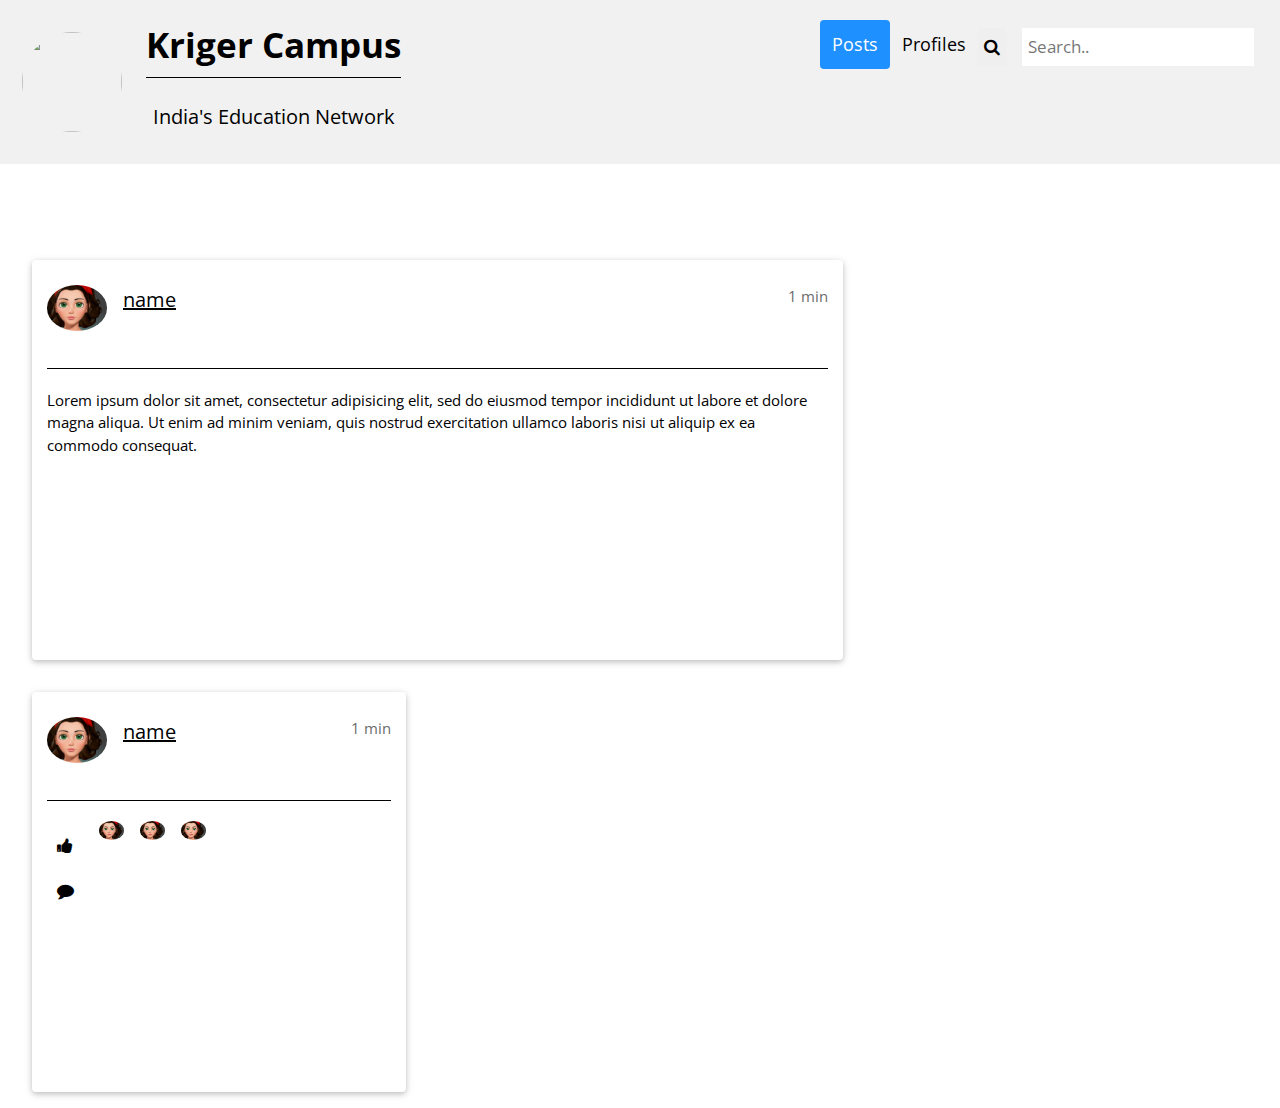
==== index.html @ 734f2c97 "first commit" ====
﻿<!DOCTYPE html>
<html>
<title>Kriger Campus</title>
<meta charset="UTF-8">
<meta name="viewport" content="width=device-width, initial-scale=1">
<link rel="stylesheet" href="style2.css">
<!--theme-->
<link rel="stylesheet" href="https://www.w3schools.com/lib/w3-theme-blue-grey.css">
<!--font-->
<link rel='stylesheet' href='https://fonts.googleapis.com/css?family=Open+Sans'>
<link rel="stylesheet" href="https://cdnjs.cloudflare.com/ajax/libs/font-awesome/4.7.0/css/font-awesome.min.css">
<link rel="stylesheet" href="style.css">

<script src="https://www.gstatic.com/firebasejs/5.2.0/firebase.js"></script>
<script>
  // Initialize Firebase
  var config = {
    apiKey: "AIzaSyD9Um_Z_BUxXOQkr4kyUpH72PYfBeV20yY",
    authDomain: "kriger-website.firebaseapp.com",
    databaseURL: "https://kriger-website.firebaseio.com",
    projectId: "kriger-website",
    storageBucket: "kriger-website.appspot.com",
    messagingSenderId: "246030514172"
  };
  firebase.initializeApp(config);
</script>



<script>

   var database= firebase.database();
   var userDataRef = firebase.database().ref("Posts/-LEQBhJuwuJ9SlLu9H4L").orderByKey();
 window.onload = function(e){ 
userDataRef.once("value")
  .then(function(snapshot) {
    snapshot.forEach(function(childSnapshot) {
	   element_data_key_mapping = {
	    "author": "username",
		"text": "posttext",
		"count_comment":"com",
		"count_like":"likecount",
		"timestamp":"time"
		
		
		
	 
	  };
	  
	  
      var key = childSnapshot.key;
      var value = childSnapshot.val();              // childData will be the actual contents of the child
	  
	  
	 if (key == 'author' || key =='text'  || key =='timestamp' || key =='count_like' || key== 'count_comment')
	  {
	  document.getElementById(element_data_key_mapping[key]).innerHTML = value;
	  }
	
  });
 });
 };
 
 

</script>

<style>
html,body,h1,h2,h3,h4,h5 {font-family: "Open Sans", sans-serif}

</style>
<body class="w3-theme-l5">

<!--header-->
<div class="header">
<a href="index.html"> <img  src="logo25.png" ></a>
  <a href="#default" class="logo">Kriger Campus <hr><h4 style="display:inline;">   India's Education Network</h4> </a>
<form action="/action_page.php">
  <input type="text" placeholder="Search..">
<button type="submit"><i class="fa fa-search"></i></button>
    </form>
  <div class="header-right">
    <a class="active" href="#home">Posts</a>
    <a href="#contact">Profiles</a>
    
  </div>
</div>
<div style="padding-left:20px">
 
</div>
<!-- Page Container -->
<!-- timeline posts -->
<div class="w3-container w3-content" style="max-width:1400px;margin-top:80px"> 
<div class="w3-row">
<div class="abc w3-card  w3-white w3-round w3-margin unique w3-half">
<a href="#"><img  id="img" src="avatar.jpg" alt="Avatar" class="w3-left w3-circle w3-margin-right" style="width:60px"></a>
        <span  id="time" class="w3-right w3-opacity">1 min</span>
        <a id="username" href="#"><h4>name</h4></a><br>
        <hr class="w3-clear">
        <p id="posttext">Lorem ipsum dolor sit amet, consectetur adipisicing elit, sed do eiusmod tempor incididunt ut labore et dolore magna aliqua. Ut enim ad minim veniam, quis nostrud exercitation ullamco laboris nisi ut aliquip ex ea commodo consequat.</p>
          <div class="w3-row-padding" style="margin:0 -16px">
           
            
             
         
        </div>

</div>
<div>
<div class= "efg w3-card  w3-white w3-round w3-margin unique w3-half">

<a href="#"><img id="img" src="avatar.jpg" alt="Avatar" class="w3-left w3-circle w3-margin-right" style="width:60px"></a>
        <span class="w3-right w3-opacity">1 min</span>
        <a id="username" href="#"><h4>name</h4></a><br><hr>
		        <button  type="button" style="float:left" class="w3-button w3-theme-d1 w3-margin-bottom"><i class="fa fa-thumbs-up"></i></button><p id="likecount"></p> 
				<a href="#"><img src="avatar.jpg" alt="Avatar" class="w3-left w3-circle w3-margin-right" style="width:25px"></a>
<a href="#"><img id="img" src="avatar.jpg" alt="Avatar" class="w3-left w3-circle w3-margin-right" style="width:25px"></a>
<a href="#"><img  id="img"src="avatar.jpg" alt="Avatar" class="w3-left w3-circle w3-margin-right" style="width:25px"></a>

				
				
				
				
				<br><br>
        <button type="button" id="comment" style="float:left"class="w3-button w3-theme-d2 w3-margin-bottom"><i class="fa fa-comment"></i></button>
	<p id="com"></p>
		
		
</div>
</div>
	  
      
      
      
      
      
     






 
<script>



// Used to toggle the menu on smaller screens when clicking on the menu button
function openNav() {
    var x = document.getElementById("navDemo");
    if (x.className.indexOf("w3-show") == -1) {
        x.className += " w3-show";
    } else { 
        x.className = x.className.replace(" w3-show", "");
    }
}
</script>

</body>
</html>
---- style2.css ----
/* W3.CSS 4.10 February 2018 by Jan Egil and Borge Refsnes */
html{box-sizing:border-box}*,*:before,*:after{box-sizing:inherit}
/* Extract from normalize.css by Nicolas Gallagher and Jonathan Neal git.io/normalize */
html{-ms-text-size-adjust:100%;-webkit-text-size-adjust:100%}body{margin:0}
article,aside,details,figcaption,figure,footer,header,main,menu,nav,section,summary{display:block}
audio,canvas,progress,video{display:inline-block}progress{vertical-align:baseline}
audio:not([controls]){display:none;height:0}[hidden],template{display:none}
a{background-color:transparent;-webkit-text-decoration-skip:objects}
a:active,a:hover{outline-width:0}abbr[title]{border-bottom:none;text-decoration:underline;text-decoration:underline dotted}
dfn{font-style:italic}mark{background:#ff0;color:#000}
small{font-size:80%}sub,sup{font-size:75%;line-height:0;position:relative;vertical-align:baseline}
sub{bottom:-0.25em}sup{top:-0.5em}figure{margin:1em 40px}img{border-style:none}svg:not(:root){overflow:hidden}
code,kbd,pre,samp{font-family:monospace,monospace;font-size:1em}hr{box-sizing:content-box;height:0;overflow:visible}
button,input,select,textarea{font:inherit;margin:0}optgroup{font-weight:bold}
button,input{overflow:visible}button,select{text-transform:none}
button,html [type=button],[type=reset],[type=submit]{-webkit-appearance:button}
button::-moz-focus-inner, [type=button]::-moz-focus-inner, [type=reset]::-moz-focus-inner, [type=submit]::-moz-focus-inner{border-style:none;padding:0}
button:-moz-focusring, [type=button]:-moz-focusring, [type=reset]:-moz-focusring, [type=submit]:-moz-focusring{outline:1px dotted ButtonText}
fieldset{border:1px solid #c0c0c0;margin:0 2px;padding:.35em .625em .75em}
legend{color:inherit;display:table;max-width:100%;padding:0;white-space:normal}textarea{overflow:auto}
[type=checkbox],[type=radio]{padding:0}
[type=number]::-webkit-inner-spin-button,[type=number]::-webkit-outer-spin-button{height:auto}
[type=search]{-webkit-appearance:textfield;outline-offset:-2px}
[type=search]::-webkit-search-cancel-button,[type=search]::-webkit-search-decoration{-webkit-appearance:none}
::-webkit-input-placeholder{color:inherit;opacity:0.54}
::-webkit-file-upload-button{-webkit-appearance:button;font:inherit}
/* End extract */
html,body{font-family:Verdana,sans-serif;font-size:15px;line-height:1.5}html{overflow-x:hidden}
h1{font-size:36px}h2{font-size:30px}h3{font-size:24px}h4{font-size:20px}h5{font-size:18px}h6{font-size:16px}.w3-serif{font-family:serif}
h1,h2,h3,h4,h5,h6{font-family:"Segoe UI",Arial,sans-serif;font-weight:400;margin:10px 0}.w3-wide{letter-spacing:4px}
hr{border:1px;border-top:1px solid #000;margin:20px 0}
.w3-image{max-width:100%;height:auto}img{vertical-align:middle}a{color:inherit}
.w3-table,.w3-table-all{border-collapse:collapse;border-spacing:0;width:100%;display:table}.w3-table-all{border:1px solid #ccc}
.w3-bordered tr,.w3-table-all tr{border-bottom:1px solid #ddd}.w3-striped tbody tr:nth-child(even){background-color:#f1f1f1}
.w3-table-all tr:nth-child(odd){background-color:#fff}.w3-table-all tr:nth-child(even){background-color:#f1f1f1}
.w3-hoverable tbody tr:hover,.w3-ul.w3-hoverable li:hover{background-color:#ccc}.w3-centered tr th,.w3-centered tr td{text-align:center}
.w3-table td,.w3-table th,.w3-table-all td,.w3-table-all th{padding:8px 8px;display:table-cell;text-align:left;vertical-align:top}
.w3-table th:first-child,.w3-table td:first-child,.w3-table-all th:first-child,.w3-table-all td:first-child{padding-left:16px}
.w3-btn,.w3-button{border:none;display:inline-block;padding:4px 10px;vertical-align:middle;overflow:hidden;text-decoration:none;color:inherit;background-color:inherit;text-align:center;cursor:pointer;white-space:nowrap}
.w3-btn:hover{box-shadow:0 8px 16px 0 rgba(0,0,0,0.2),0 6px 20px 0 rgba(0,0,0,0.19)}
.w3-btn,.w3-button{-webkit-touch-callout:none;-webkit-user-select:none;-khtml-user-select:none;-moz-user-select:none;-ms-user-select:none;user-select:none}   
.w3-disabled,.w3-btn:disabled,.w3-button:disabled{cursor:not-allowed;opacity:0.3}.w3-disabled *,:disabled *{pointer-events:none}
.w3-btn.w3-disabled:hover,.w3-btn:disabled:hover{box-shadow:none}
.w3-badge,.w3-tag{background-color:#000;color:#fff;display:inline-block;padding-left:8px;padding-right:8px;text-align:center}.w3-badge{border-radius:50%}
.w3-ul{list-style-type:none;padding:0;margin:0}.w3-ul li{padding:8px 16px;border-bottom:1px solid #ddd}.w3-ul li:last-child{border-bottom:none}
.w3-tooltip,.w3-display-container{position:relative}.w3-tooltip .w3-text{display:none}.w3-tooltip:hover .w3-text{display:inline-block}
.w3-ripple:active{opacity:0.5}.w3-ripple{transition:opacity 0s}
.w3-input{padding:8px;display:block;border:none;border-bottom:1px solid #ccc;width:100%}
.w3-select{padding:9px 0;width:100%;border:none;border-bottom:1px solid #ccc}
.w3-dropdown-click,.w3-dropdown-hover{position:relative;display:inline-block;cursor:pointer}
.w3-dropdown-hover:hover .w3-dropdown-content{display:block}
.w3-dropdown-hover:first-child,.w3-dropdown-click:hover{background-color:#ccc;color:#000}
.w3-dropdown-hover:hover > .w3-button:first-child,.w3-dropdown-click:hover > .w3-button:first-child{background-color:#ccc;color:#000}
.w3-dropdown-content{cursor:auto;color:#000;background-color:#fff;display:none;position:absolute;min-width:160px;margin:0;padding:0;z-index:1}
.w3-check,.w3-radio{width:24px;height:24px;position:relative;top:6px}
.w3-sidebar{height:100%;width:200px;background-color:#fff;position:fixed!important;z-index:1;overflow:auto}
.w3-bar-block .w3-dropdown-hover,.w3-bar-block .w3-dropdown-click{width:100%}
.w3-bar-block .w3-dropdown-hover .w3-dropdown-content,.w3-bar-block .w3-dropdown-click .w3-dropdown-content{min-width:100%}
.w3-bar-block .w3-dropdown-hover .w3-button,.w3-bar-block .w3-dropdown-click .w3-button{width:100%;text-align:left;padding:8px 16px}
.w3-main,#main{transition:margin-left .4s}
.w3-modal{z-index:3;display:none;padding-top:100px;position:fixed;left:0;top:0;width:100%;height:100%;overflow:auto;background-color:rgb(0,0,0);background-color:rgba(0,0,0,0.4)}
.w3-modal-content{margin:auto;background-color:#fff;position:relative;padding:0;outline:0;width:600px}
.w3-bar{width:100%;overflow:hidden}.w3-center .w3-bar{display:inline-block;width:auto}
.w3-bar .w3-bar-item{padding:8px 16px;float:left;width:auto;border:none;display:block;outline:0}
.w3-bar .w3-dropdown-hover,.w3-bar .w3-dropdown-click{position:static;float:left}
.w3-bar .w3-button{white-space:normal}
.w3-bar-block .w3-bar-item{width:100%;display:block;padding:8px 16px;text-align:left;border:none;white-space:normal;float:none;outline:0}
.w3-bar-block.w3-center .w3-bar-item{text-align:center}.w3-block{display:block;width:100%}
.w3-responsive{display:block;overflow-x:auto}
.w3-container:after,.w3-container:before,.w3-panel:after,.w3-panel:before,.w3-row:after,.w3-row:before,.w3-row-padding:after,.w3-row-padding:before,
.w3-cell-row:before,.w3-cell-row:after,.w3-clear:after,.w3-clear:before,.w3-bar:before,.w3-bar:after{content:"";display:table;clear:both}
.w3-col,.w3-third,.w3-half,.w3-twothird,.w3-threequarter,.w3-quarter{float:left;width:100%}
 
.w3-col.s1{width:8.33333%}.w3-col.s2{width:16.66666%}.w3-col.s3{width:24.99999%}.w3-col.s4{width:33.33333%}
.w3-col.s5{width:41.66666%}.w3-col.s6{width:49.99999%}.w3-col.s7{width:58.33333%}.w3-col.s8{width:66.66666%}
.w3-col.s9{width:74.99999%}.w3-col.s10{width:83.33333%}.w3-col.s11{width:91.66666%}.w3-col.s12{width:99.99999%}
@media (min-width:601px){.w3-col.m1{width:8.33333%}.w3-col.m2{width:30%; height:100px; float:right;}.w3-col.m3,.w3-quarter{width:30%; height:100px; float:right;}.w3-col.m4,.w3-third{width:33.33333%}
.w3-col.m5{width:41.66666%}.w3-col.m6,.w3-half{width:65%}.w3-col.m7{width:58.33333%}.w3-col.m8,.w3-twothird{width:66.66666%}
.unique{height:400px;}
.w3-col.m9,.w3-threequarter{width:74.99999%}.w3-col.m10{width:83.33333%}.w3-col.m11{width:91.66666%}.w3-col.m12{width:99.99999%}}
@media (min-width:993px){.w3-col.l1{width:8.33333%}.w3-col.l2{width:16.66666%}.w3-col.l3{width:24.99999%}.w3-col.l4{width:33.33333%}
.w3-col.l5{width:41.66666%}.w3-col.l6{width:49.99999%}.w3-col.l7{width:58.33333%}.w3-col.l8{width:66.66666%}
.w3-col.l9{width:74.99999%}.w3-col.l10{width:83.33333%}.w3-col.l11{width:91.66666%}.w3-col.l12{width:99.99999%}}
.w3-content{max-width:980px;margin:auto}.w3-rest{overflow:hidden}
.w3-cell-row{display:table;width:100%}.w3-cell{display:table-cell}
.w3-cell-top{vertical-align:top}.w3-cell-middle{vertical-align:middle}.w3-cell-bottom{vertical-align:bottom}
.w3-hide{display:none!important}.w3-show-block,.w3-show{display:block!important}.w3-show-inline-block{display:inline-block!important}
@media (max-width:600px){.w3-modal-content{margin:0 10px;width:auto!important}.w3-modal{padding-top:30px}
.w3-dropdown-hover.w3-mobile .w3-dropdown-content,.w3-dropdown-click.w3-mobile .w3-dropdown-content{position:relative}	
.w3-hide-small{display:none!important}.w3-mobile{display:block;width:100%!important}.w3-bar-item.w3-mobile,.w3-dropdown-hover.w3-mobile,.w3-dropdown-click.w3-mobile{text-align:center}
.w3-dropdown-hover.w3-mobile,.w3-dropdown-hover.w3-mobile .w3-btn,.w3-dropdown-hover.w3-mobile .w3-button,.w3-dropdown-click.w3-mobile,.w3-dropdown-click.w3-mobile .w3-btn,.w3-dropdown-click.w3-mobile .w3-button{width:100%}}
@media (max-width:768px){.w3-modal-content{width:500px}.w3-modal{padding-top:50px}}
@media (min-width:993px){.w3-modal-content{width:900px}.w3-hide-large{display:none!important}.w3-sidebar.w3-collapse{display:block!important}}
@media (max-width:992px) and (min-width:601px){.w3-hide-medium{display:none!important}}
@media (max-width:992px){.w3-sidebar.w3-collapse{display:none}.w3-main{margin-left:0!important;margin-right:0!important}}
.w3-top,.w3-bottom{position:fixed;width:100%;z-index:1}.w3-top{top:0}.w3-bottom{bottom:0}
.w3-overlay{position:fixed;display:none;width:100%;height:100%;top:0;left:0;right:0;bottom:0;background-color:rgba(0,0,0,0.5);z-index:2}
.w3-display-topleft{position:absolute;left:0;top:0}.w3-display-topright{position:absolute;right:0;top:0}
.w3-display-bottomleft{position:absolute;left:0;bottom:0}.w3-display-bottomright{position:absolute;right:0;bottom:0}
.w3-display-middle{position:absolute;top:50%;left:50%;transform:translate(-50%,-50%);-ms-transform:translate(-50%,-50%)}
.w3-display-left{position:absolute;top:50%;left:0%;transform:translate(0%,-50%);-ms-transform:translate(-0%,-50%)}
.w3-display-right{position:absolute;top:50%;right:0%;transform:translate(0%,-50%);-ms-transform:translate(0%,-50%)}
.w3-display-topmiddle{position:absolute;left:50%;top:0;transform:translate(-50%,0%);-ms-transform:translate(-50%,0%)}
.w3-display-bottommiddle{position:absolute;left:50%;bottom:0;transform:translate(-50%,0%);-ms-transform:translate(-50%,0%)}
.w3-display-container:hover .w3-display-hover{display:block}.w3-display-container:hover span.w3-display-hover{display:inline-block}.w3-display-hover{display:none}
.w3-display-position{position:absolute}
.w3-circle{border-radius:50%}
.center {
    margin: auto;
    
    
   
}

.w3-round-small{border-radius:2px}.w3-round,.w3-round-medium{border-radius:4px}.w3-round-large{border-radius:8px}.w3-round-xlarge{border-radius:16px}.w3-round-xxlarge{border-radius:32px}
.w3-row-padding,.w3-row-padding>.w3-half,.w3-row-padding>.w3-third,.w3-row-padding>.w3-twothird,.w3-row-padding>.w3-threequarter,.w3-row-padding>.w3-quarter,.w3-row-padding>.w3-col{padding:5px 8px}
.w3-container,.w3-panel{padding:0.01em 16px}.w3-panel{margin-top:16px;margin-bottom:16px}
.w3-code,.w3-codespan{font-family:Consolas,"courier new";font-size:16px}
.w3-code{width:auto;background-color:#fff;padding:8px 12px;border-left:4px solid #4CAF50;word-wrap:break-word}
.w3-codespan{color:crimson;background-color:#f1f1f1;padding-left:4px;padding-right:4px;font-size:110%}
.w3-card,.w3-card-2{box-shadow:0 2px 5px 0 rgba(0,0,0,0.16),0 2px 10px 0 rgba(0,0,0,0.12)}
.w3-card-4,.w3-hover-shadow:hover{box-shadow:0 4px 10px 0 rgba(0,0,0,0.2),0 4px 20px 0 rgba(0,0,0,0.19)}
.w3-spin{animation:w3-spin 2s infinite linear}@keyframes w3-spin{0%{transform:rotate(0deg)}100%{transform:rotate(359deg)}}
.w3-animate-fading{animation:fading 10s infinite}@keyframes fading{0%{opacity:0}50%{opacity:1}100%{opacity:0}}
.w3-animate-opacity{animation:opac 0.8s}@keyframes opac{from{opacity:0} to{opacity:1}}
.w3-animate-top{position:relative;animation:animatetop 0.4s}@keyframes animatetop{from{top:-300px;opacity:0} to{top:0;opacity:1}}
.w3-animate-left{position:relative;animation:animateleft 0.4s}@keyframes animateleft{from{left:-300px;opacity:0} to{left:0;opacity:1}}
.w3-animate-right{position:relative;animation:animateright 0.4s}@keyframes animateright{from{right:-300px;opacity:0} to{right:0;opacity:1}}
.w3-animate-bottom{position:relative;animation:animatebottom 0.4s}@keyframes animatebottom{from{bottom:-300px;opacity:0} to{bottom:0;opacity:1}}
.w3-animate-zoom {animation:animatezoom 0.6s}@keyframes animatezoom{from{transform:scale(0)} to{transform:scale(1)}}
.w3-animate-input{transition:width 0.4s ease-in-out}.w3-animate-input:focus{width:100%!important}
.w3-opacity,.w3-hover-opacity:hover{opacity:0.60}.w3-opacity-off,.w3-hover-opacity-off:hover{opacity:1}
.w3-opacity-max{opacity:0.25}.w3-opacity-min{opacity:0.75}
.w3-greyscale-max,.w3-grayscale-max,.w3-hover-greyscale:hover,.w3-hover-grayscale:hover{filter:grayscale(100%)}
.w3-greyscale,.w3-grayscale{filter:grayscale(75%)}.w3-greyscale-min,.w3-grayscale-min{filter:grayscale(50%)}
.w3-sepia{filter:sepia(75%)}.w3-sepia-max,.w3-hover-sepia:hover{filter:sepia(100%)}.w3-sepia-min{filter:sepia(50%)}
.w3-tiny{font-size:10px!important}.w3-small{font-size:12px!important}.w3-medium{font-size:15px!important}.w3-large{font-size:18px!important}
.w3-xlarge{font-size:24px!important}.w3-xxlarge{font-size:36px!important}.w3-xxxlarge{font-size:48px!important}.w3-jumbo{font-size:64px!important}
.w3-left-align{text-align:left!important}.w3-right-align{text-align:right!important}.w3-justify{text-align:justify!important}.w3-center{text-align:center!important}
.w3-border-0{border:0!important}.w3-border{border:1px solid #ccc!important}
.w3-border-top{border-top:1px solid #ccc!important}.w3-border-bottom{border-bottom:1px solid #ccc!important}
.w3-border-left{border-left:1px solid #ccc!important}.w3-border-right{border-right:1px solid #ccc!important}
.w3-topbar{border-top:6px solid #ccc!important}.w3-bottombar{border-bottom:6px solid #ccc!important}
.w3-leftbar{border-left:6px solid #ccc!important}.w3-rightbar{border-right:6px solid #ccc!important}
.w3-section,.w3-code{margin-top:16px!important;margin-bottom:16px!important}
.w3-margin{margin:16px!important}.w3-margin-top{margin-top:16px!important}.w3-margin-bottom{margin-bottom:1px!important}
.w3-margin-left{margin-left:16px!important}.w3-margin-right{margin-right:16px!important}
.w3-padding-small{padding:4px 8px!important}.w3-padding{padding:8px 16px!important}.w3-padding-large{padding:12px 24px!important}
.w3-padding-16{padding-top:16px!important;padding-bottom:16px!important}.w3-padding-24{padding-top:24px!important;padding-bottom:24px!important}
.w3-padding-32{padding-top:32px!important;padding-bottom:32px!important}.w3-padding-48{padding-top:48px!important;padding-bottom:48px!important}
.w3-padding-64{padding-top:64px!important;padding-bottom:64px!important}
.w3-left{float:left!important}.w3-right{float:right!important}
.w3-button:hover{color:#000!important;background-color:#ccc!important}
.w3-transparent,.w3-hover-none:hover{background-color:transparent!important}
.w3-hover-none:hover{box-shadow:none!important}
/* Colors */
.w3-amber,.w3-hover-amber:hover{color:#000!important;background-color:#ffc107!important}
.w3-aqua,.w3-hover-aqua:hover{color:#000!important;background-color:#00ffff!important}
.w3-blue,.w3-hover-blue:hover{color:#fff!important;background-color:#2196F3!important}
.w3-light-blue,.w3-hover-light-blue:hover{color:#000!important;background-color:#87CEEB!important}
.w3-brown,.w3-hover-brown:hover{color:#fff!important;background-color:#795548!important}
.w3-cyan,.w3-hover-cyan:hover{color:#000!important;background-color:#00bcd4!important}
.w3-blue-grey,.w3-hover-blue-grey:hover,.w3-blue-gray,.w3-hover-blue-gray:hover{color:#fff!important;background-color:#607d8b!important}
.w3-green,.w3-hover-green:hover{color:#fff!important;background-color:#4CAF50!important}
.w3-light-green,.w3-hover-light-green:hover{color:#000!important;background-color:#8bc34a!important}
.w3-indigo,.w3-hover-indigo:hover{color:#fff!important;background-color:#3f51b5!important}
.w3-khaki,.w3-hover-khaki:hover{color:#000!important;background-color:#f0e68c!important}
.w3-lime,.w3-hover-lime:hover{color:#000!important;background-color:#cddc39!important}
.w3-orange,.w3-hover-orange:hover{color:#000!important;background-color:#ff9800!important}
.w3-deep-orange,.w3-hover-deep-orange:hover{color:#fff!important;background-color:#ff5722!important}
.w3-pink,.w3-hover-pink:hover{color:#fff!important;background-color:#e91e63!important}
.w3-purple,.w3-hover-purple:hover{color:#fff!important;background-color:#9c27b0!important}
.w3-deep-purple,.w3-hover-deep-purple:hover{color:#fff!important;background-color:#673ab7!important}
.w3-red,.w3-hover-red:hover{color:#fff!important;background-color:#f44336!important}
.w3-sand,.w3-hover-sand:hover{color:#000!important;background-color:#fdf5e6!important}
.w3-teal,.w3-hover-teal:hover{color:#fff!important;background-color:#009688!important}
.w3-yellow,.w3-hover-yellow:hover{color:#000!important;background-color:#ffeb3b!important}
.w3-white,.w3-hover-white:hover{color:#000!important;background-color:#fff!important}
.w3-black,.w3-hover-black:hover{color:#fff!important;background-color:#000!important}
.w3-grey,.w3-hover-grey:hover,.w3-gray,.w3-hover-gray:hover{color:#000!important;background-color:#9e9e9e!important}
.w3-light-grey,.w3-hover-light-grey:hover,.w3-light-gray,.w3-hover-light-gray:hover{color:#000!important;background-color:#f1f1f1!important}
.w3-dark-grey,.w3-hover-dark-grey:hover,.w3-dark-gray,.w3-hover-dark-gray:hover{color:#fff!important;background-color:#616161!important}
.w3-pale-red,.w3-hover-pale-red:hover{color:#000!important;background-color:#ffdddd!important}
.w3-pale-green,.w3-hover-pale-green:hover{color:#000!important;background-color:#ddffdd!important}
.w3-pale-yellow,.w3-hover-pale-yellow:hover{color:#000!important;background-color:#ffffcc!important}
.w3-pale-blue,.w3-hover-pale-blue:hover{color:#000!important;background-color:#ddffff!important}
.w3-text-amber,.w3-hover-text-amber:hover{color:#ffc107!important}
.w3-text-aqua,.w3-hover-text-aqua:hover{color:#00ffff!important}
.w3-text-blue,.w3-hover-text-blue:hover{color:#2196F3!important}
.w3-text-light-blue,.w3-hover-text-light-blue:hover{color:#87CEEB!important}
.w3-text-brown,.w3-hover-text-brown:hover{color:#795548!important}
.w3-text-cyan,.w3-hover-text-cyan:hover{color:#00bcd4!important}
.w3-text-blue-grey,.w3-hover-text-blue-grey:hover,.w3-text-blue-gray,.w3-hover-text-blue-gray:hover{color:#607d8b!important}
.w3-text-green,.w3-hover-text-green:hover{color:#4CAF50!important}
.w3-text-light-green,.w3-hover-text-light-green:hover{color:#8bc34a!important}
.w3-text-indigo,.w3-hover-text-indigo:hover{color:#3f51b5!important}
.w3-text-khaki,.w3-hover-text-khaki:hover{color:#b4aa50!important}
.w3-text-lime,.w3-hover-text-lime:hover{color:#cddc39!important}
.w3-text-orange,.w3-hover-text-orange:hover{color:#ff9800!important}
.w3-text-deep-orange,.w3-hover-text-deep-orange:hover{color:#ff5722!important}
.w3-text-pink,.w3-hover-text-pink:hover{color:#e91e63!important}
.w3-text-purple,.w3-hover-text-purple:hover{color:#9c27b0!important}
.w3-text-deep-purple,.w3-hover-text-deep-purple:hover{color:#673ab7!important}
.w3-text-red,.w3-hover-text-red:hover{color:#f44336!important}
.w3-text-sand,.w3-hover-text-sand:hover{color:#fdf5e6!important}
.w3-text-teal,.w3-hover-text-teal:hover{color:#009688!important}
.w3-text-yellow,.w3-hover-text-yellow:hover{color:#d2be0e!important}
.w3-text-white,.w3-hover-text-white:hover{color:#fff!important}
.w3-text-black,.w3-hover-text-black:hover{color:#000!important}
.w3-text-grey,.w3-hover-text-grey:hover,.w3-text-gray,.w3-hover-text-gray:hover{color:#757575!important}
.w3-text-light-grey,.w3-hover-text-light-grey:hover,.w3-text-light-gray,.w3-hover-text-light-gray:hover{color:#f1f1f1!important}
.w3-text-dark-grey,.w3-hover-text-dark-grey:hover,.w3-text-dark-gray,.w3-hover-text-dark-gray:hover{color:#3a3a3a!important}
.w3-border-amber,.w3-hover-border-amber:hover{border-color:#ffc107!important}
.w3-border-aqua,.w3-hover-border-aqua:hover{border-color:#00ffff!important}
.w3-border-blue,.w3-hover-border-blue:hover{border-color:#2196F3!important}
.w3-border-light-blue,.w3-hover-border-light-blue:hover{border-color:#87CEEB!important}
.w3-border-brown,.w3-hover-border-brown:hover{border-color:#795548!important}
.w3-border-cyan,.w3-hover-border-cyan:hover{border-color:#00bcd4!important}
.w3-border-blue-grey,.w3-hover-border-blue-grey:hover,.w3-border-blue-gray,.w3-hover-border-blue-gray:hover{border-color:#607d8b!important}
.w3-border-green,.w3-hover-border-green:hover{border-color:#4CAF50!important}
.w3-border-light-green,.w3-hover-border-light-green:hover{border-color:#8bc34a!important}
.w3-border-indigo,.w3-hover-border-indigo:hover{border-color:#3f51b5!important}
.w3-border-khaki,.w3-hover-border-khaki:hover{border-color:#f0e68c!important}
.w3-border-lime,.w3-hover-border-lime:hover{border-color:#cddc39!important}
.w3-border-orange,.w3-hover-border-orange:hover{border-color:#ff9800!important}
.w3-border-deep-orange,.w3-hover-border-deep-orange:hover{border-color:#ff5722!important}
.w3-border-pink,.w3-hover-border-pink:hover{border-color:#e91e63!important}
.w3-border-purple,.w3-hover-border-purple:hover{border-color:#9c27b0!important}
.w3-border-deep-purple,.w3-hover-border-deep-purple:hover{border-color:#673ab7!important}
.w3-border-red,.w3-hover-border-red:hover{border-color:#f44336!important}
.w3-border-sand,.w3-hover-border-sand:hover{border-color:#fdf5e6!important}
.w3-border-teal,.w3-hover-border-teal:hover{border-color:#009688!important}
.w3-border-yellow,.w3-hover-border-yellow:hover{border-color:#ffeb3b!important}
.w3-border-white,.w3-hover-border-white:hover{border-color:#fff!important}
.w3-border-black,.w3-hover-border-black:hover{border-color:#000!important}
.w3-border-grey,.w3-hover-border-grey:hover,.w3-border-gray,.w3-hover-border-gray:hover{border-color:#9e9e9e!important}
.w3-border-light-grey,.w3-hover-border-light-grey:hover,.w3-border-light-gray,.w3-hover-border-light-gray:hover{border-color:#f1f1f1!important}
.w3-border-dark-grey,.w3-hover-border-dark-grey:hover,.w3-border-dark-gray,.w3-hover-border-dark-gray:hover{border-color:#616161!important}
.w3-border-pale-red,.w3-hover-border-pale-red:hover{border-color:#ffe7e7!important}.w3-border-pale-green,.w3-hover-border-pale-green:hover{border-color:#e7ffe7!important}
.w3-border-pale-yellow,.w3-hover-border-pale-yellow:hover{border-color:#ffffcc!important}.w3-border-pale-blue,.w3-hover-border-pale-blue:hover{border-color:#e7ffff!important}
---- style.css ----
.header {
  overflow: hidden;
   background-color: #f1f1f1;
  padding: 20px 10px;
}

.header a {
  float: left;
  color: black;
  text-align: center;
  padding: 12px;
  text-decoration: none;
  font-size: 18px; 
  line-height: 25px;
  border-radius: 4px;
}
.header img {
  float: left;
  width: 100px;
  height: 100px;
  border-radius: 50%;
}
.header a.logo {
  font-size: 35px;
  font-weight: bold;
  
}
.header h3 {
    text-indent: -250px;
  

}

.header a:hover {
  background-color: #ddd;
  color: black;
}

.header a.active {
  background-color: dodgerblue;
  color: white;
}

.header-right {
  float: right;
}
.header input[type=text], button {
    float: right;
    padding: 6px;
    border: none;
    margin-top: 8px;
    margin-right: 16px;
    font-size: 17px;
}


@media screen and (max-width: 300px) {
  .header a ,.header input[type=text],button {
    float: none;
    display: block;
    text-align: left;
	
   width: 100%;
        margin: 0;
        padding: 14px;
    }
    .header input[type=text] {
        border: 1px solid #ccc;
    }
  .header-right {
    float: none;
  }
}
* {
    box-sizing: border-box
	}
.abc {
    width: 65%;
    float: left;
	padding: 15px;
    
	
}
.efg {
    width: 30%;
    float: left;
	padding: 15px;
    
	
}
body {}
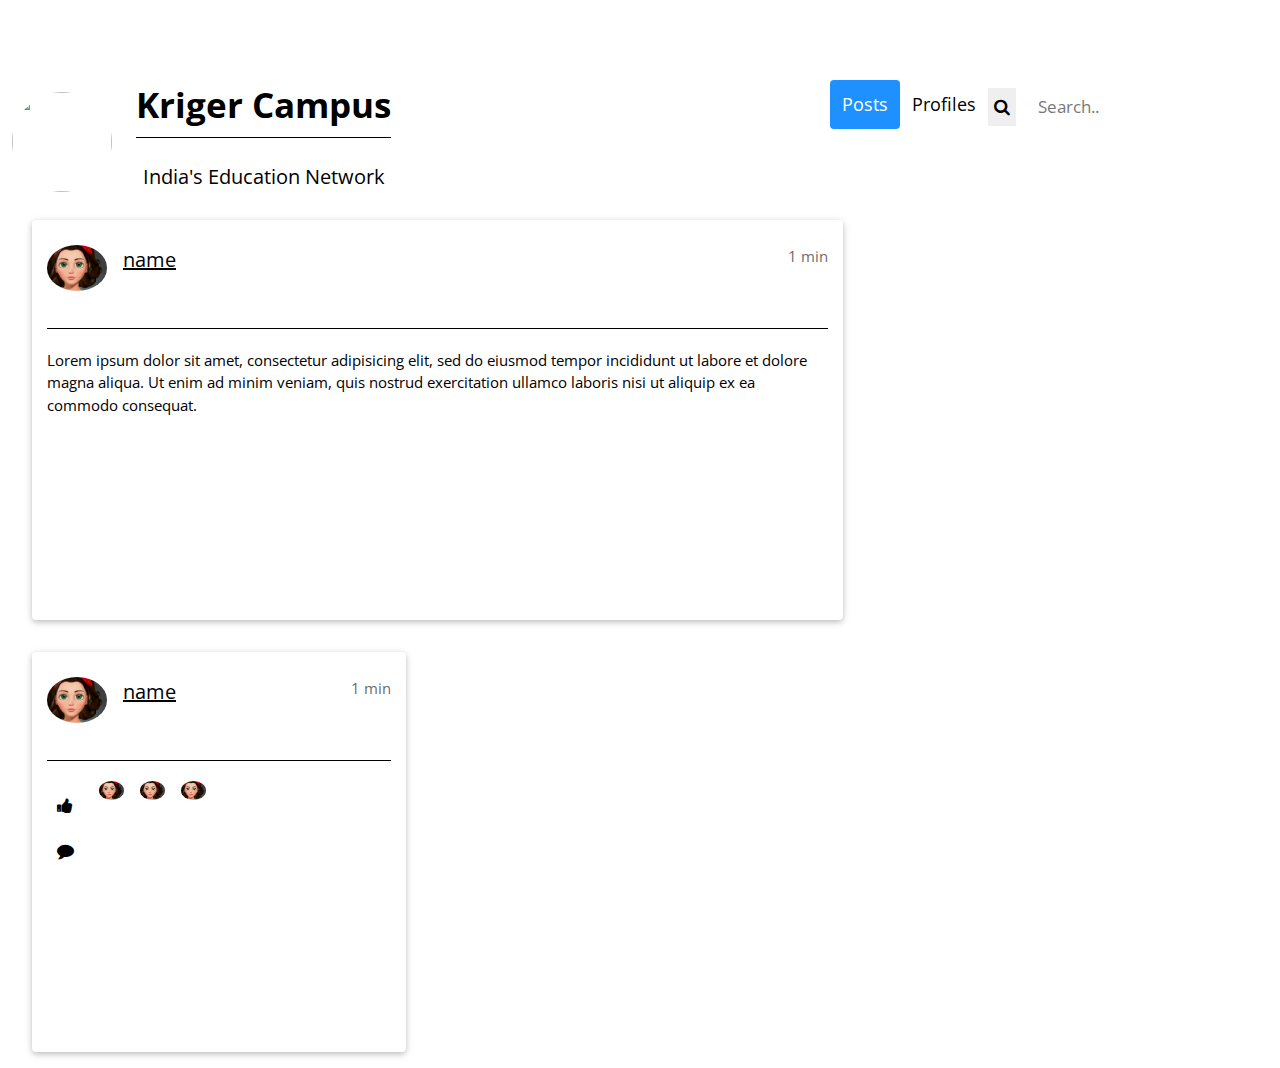
==== commit 4705a226: "Update index.html" ====
--- a/index.html
+++ b/index.html
@@ -15,7 +15,7 @@
 <script>
   // Initialize Firebase
   var config = {
-    apiKey: "AIzaSyD9Um_Z_BUxXOQkr4kyUpH72PYfBeV20yY",
+    apiKey: "",
     authDomain: "kriger-website.firebaseapp.com",
     databaseURL: "https://kriger-website.firebaseio.com",
     projectId: "kriger-website",
@@ -32,15 +32,14 @@
    var database= firebase.database();
    var userDataRef = firebase.database().ref("Posts/-LEQBhJuwuJ9SlLu9H4L").orderByKey();
  window.onload = function(e){ 
-userDataRef.once("value")
-  .then(function(snapshot) {
-    snapshot.forEach(function(childSnapshot) {
-	   element_data_key_mapping = {
-	    "author": "username",
-		"text": "posttext",
-		"count_comment":"com",
-		"count_like":"likecount",
-		"timestamp":"time"
+          userDataRef.once("value").then(function(snapshot) {
+                               snapshot.forEach(function(childSnapshot) {
+	                             element_data_key_mapping = {
+	                                  "author": "username",
+		                            "text": "posttext",
+		                           "count_comment":"com",
+		                           "count_like":"likecount",
+		                           "timestamp":"time"
 		
 		
 		
@@ -76,14 +75,14 @@
 <a href="index.html"> <img  src="logo25.png" ></a>
   <a href="#default" class="logo">Kriger Campus <hr><h4 style="display:inline;">   India's Education Network</h4> </a>
 <form action="/action_page.php">
-  <input type="text" placeholder="Search..">
-<button type="submit"><i class="fa fa-search"></i></button>
+         <input type="text" placeholder="Search..">
+         <button type="submit"><i class="fa fa-search"></i></button>
     </form>
   <div class="header-right">
-    <a class="active" href="#home">Posts</a>
-    <a href="#contact">Profiles</a>
+        <a class="active" href="#home">Posts</a>
+       <a href="#contact">Profiles</a>
     
-  </div>
+ </div>
 </div>
 <div style="padding-left:20px">
  
--- a/style2.css
+++ b/style2.css
@@ -1,4 +1,4 @@
-/* W3.CSS 4.10 February 2018 by Jan Egil and Borge Refsnes */
+/* css for page container */
 html{box-sizing:border-box}*,*:before,*:after{box-sizing:inherit}
 /* Extract from normalize.css by Nicolas Gallagher and Jonathan Neal git.io/normalize */
 html{-ms-text-size-adjust:100%;-webkit-text-size-adjust:100%}body{margin:0}
@@ -237,4 +237,4 @@
 .w3-border-light-grey,.w3-hover-border-light-grey:hover,.w3-border-light-gray,.w3-hover-border-light-gray:hover{border-color:#f1f1f1!important}
 .w3-border-dark-grey,.w3-hover-border-dark-grey:hover,.w3-border-dark-gray,.w3-hover-border-dark-gray:hover{border-color:#616161!important}
 .w3-border-pale-red,.w3-hover-border-pale-red:hover{border-color:#ffe7e7!important}.w3-border-pale-green,.w3-hover-border-pale-green:hover{border-color:#e7ffe7!important}
-.w3-border-pale-yellow,.w3-hover-border-pale-yellow:hover{border-color:#ffffcc!important}.w3-border-pale-blue,.w3-hover-border-pale-blue:hover{border-color:#e7ffff!important}+.w3-border-pale-yellow,.w3-hover-border-pale-yellow:hover{border-color:#ffffcc!important}.w3-border-pale-blue,.w3-hover-border-pale-blue:hover{border-color:#e7ffff!important}
--- a/style.css
+++ b/style.css
@@ -1,6 +1,6 @@
 
 
-
+//style for header
 
 .header {
   overflow: hidden;
@@ -56,7 +56,7 @@
     margin-right: 16px;
     font-size: 17px;
 }
-
+// responsive header
 
 @media screen and (max-width: 300px) {
   .header a ,.header input[type=text],button {
@@ -92,4 +92,4 @@
     
 	
 }
-body {}+body {}
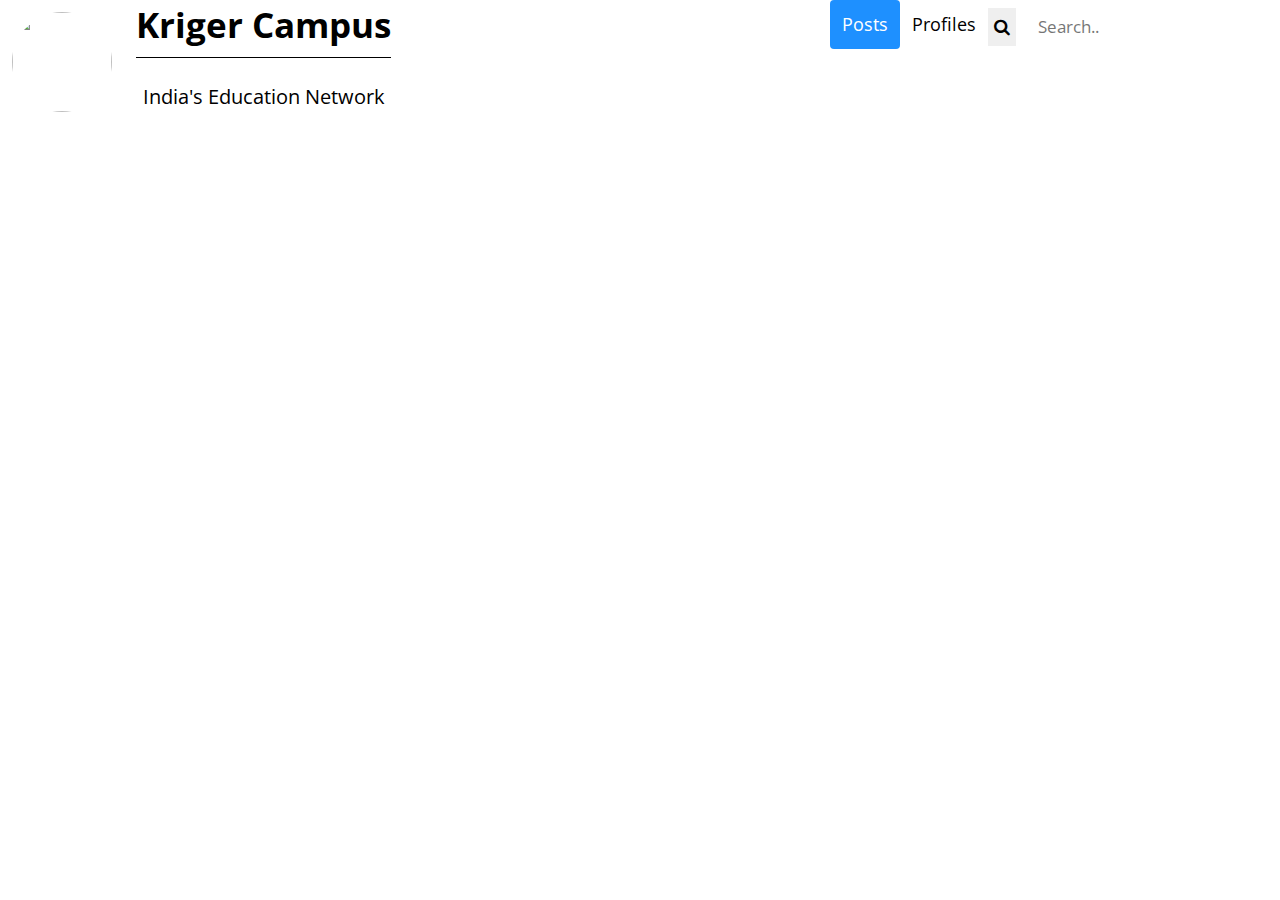
==== commit 59900d58: "Update index.html" ====
--- a/index.html
+++ b/index.html
@@ -1,4 +1,4 @@
-﻿<!DOCTYPE html>
+<!DOCTYPE html>
 <html>
 <title>Kriger Campus</title>
 <meta charset="UTF-8">
@@ -12,149 +12,54 @@
 <link rel="stylesheet" href="style.css">
 
 <script src="https://www.gstatic.com/firebasejs/5.2.0/firebase.js"></script>
-<script>
-  // Initialize Firebase
-  var config = {
-    apiKey: "",
-    authDomain: "kriger-website.firebaseapp.com",
-    databaseURL: "https://kriger-website.firebaseio.com",
-    projectId: "kriger-website",
-    storageBucket: "kriger-website.appspot.com",
-    messagingSenderId: "246030514172"
-  };
-  firebase.initializeApp(config);
-</script>
 
 
+<script src="https://ajax.googleapis.com/ajax/libs/jquery/3.3.1/jquery.min.js"></script>
 
-<script>
-
-   var database= firebase.database();
-   var userDataRef = firebase.database().ref("Posts/-LEQBhJuwuJ9SlLu9H4L").orderByKey();
- window.onload = function(e){ 
-          userDataRef.once("value").then(function(snapshot) {
-                               snapshot.forEach(function(childSnapshot) {
-	                             element_data_key_mapping = {
-	                                  "author": "username",
-		                            "text": "posttext",
-		                           "count_comment":"com",
-		                           "count_like":"likecount",
-		                           "timestamp":"time"
-		
-		
-		
-	 
-	  };
-	  
-	  
-      var key = childSnapshot.key;
-      var value = childSnapshot.val();              // childData will be the actual contents of the child
-	  
-	  
-	 if (key == 'author' || key =='text'  || key =='timestamp' || key =='count_like' || key== 'count_comment')
-	  {
-	  document.getElementById(element_data_key_mapping[key]).innerHTML = value;
-	  }
-	
-  });
- });
- };
- 
- 
-
-</script>
+<script src="js.js"></script>
 
 <style>
 html,body,h1,h2,h3,h4,h5 {font-family: "Open Sans", sans-serif}
 
 </style>
-<body class="w3-theme-l5">
+ <body class="w3-theme-l5">
 
 <!--header-->
 <div class="header">
 <a href="index.html"> <img  src="logo25.png" ></a>
   <a href="#default" class="logo">Kriger Campus <hr><h4 style="display:inline;">   India's Education Network</h4> </a>
 <form action="/action_page.php">
-         <input type="text" placeholder="Search..">
-         <button type="submit"><i class="fa fa-search"></i></button>
+  <input type="text" placeholder="Search..">
+<button type="submit"><i class="fa fa-search"></i></button>
     </form>
   <div class="header-right">
-        <a class="active" href="#home">Posts</a>
-       <a href="#contact">Profiles</a>
+    <a class="active" href="#home">Posts</a>
+    <a href="#contact">Profiles</a>
     
- </div>
+  </div>
 </div>
 <div style="padding-left:20px">
  
 </div>
 <!-- Page Container -->
 <!-- timeline posts -->
-<div class="w3-container w3-content" style="max-width:1400px;margin-top:80px"> 
-<div class="w3-row">
-<div class="abc w3-card  w3-white w3-round w3-margin unique w3-half">
-<a href="#"><img  id="img" src="avatar.jpg" alt="Avatar" class="w3-left w3-circle w3-margin-right" style="width:60px"></a>
-        <span  id="time" class="w3-right w3-opacity">1 min</span>
-        <a id="username" href="#"><h4>name</h4></a><br>
-        <hr class="w3-clear">
-        <p id="posttext">Lorem ipsum dolor sit amet, consectetur adipisicing elit, sed do eiusmod tempor incididunt ut labore et dolore magna aliqua. Ut enim ad minim veniam, quis nostrud exercitation ullamco laboris nisi ut aliquip ex ea commodo consequat.</p>
-          <div class="w3-row-padding" style="margin:0 -16px">
-           
-            
-             
-         
-        </div>
 
-</div>
-<div>
-<div class= "efg w3-card  w3-white w3-round w3-margin unique w3-half">
 
-<a href="#"><img id="img" src="avatar.jpg" alt="Avatar" class="w3-left w3-circle w3-margin-right" style="width:60px"></a>
-        <span class="w3-right w3-opacity">1 min</span>
-        <a id="username" href="#"><h4>name</h4></a><br><hr>
-		        <button  type="button" style="float:left" class="w3-button w3-theme-d1 w3-margin-bottom"><i class="fa fa-thumbs-up"></i></button><p id="likecount"></p> 
-				<a href="#"><img src="avatar.jpg" alt="Avatar" class="w3-left w3-circle w3-margin-right" style="width:25px"></a>
-<a href="#"><img id="img" src="avatar.jpg" alt="Avatar" class="w3-left w3-circle w3-margin-right" style="width:25px"></a>
-<a href="#"><img  id="img"src="avatar.jpg" alt="Avatar" class="w3-left w3-circle w3-margin-right" style="width:25px"></a>
-
-				
-				
-				
-				
-				<br><br>
-        <button type="button" id="comment" style="float:left"class="w3-button w3-theme-d2 w3-margin-bottom"><i class="fa fa-comment"></i></button>
-	<p id="com"></p>
-		
-		
-</div>
+<div class="mainDiiv" align="left">
+<table>
+<tbody class="table_body">
+</tbody>
+</table>
 </div>
 	  
-      
-      
-      
-      
-      
-     
+  
+
+
+ 
 
 
 
 
 
-
- 
-<script>
-
-
-
-// Used to toggle the menu on smaller screens when clicking on the menu button
-function openNav() {
-    var x = document.getElementById("navDemo");
-    if (x.className.indexOf("w3-show") == -1) {
-        x.className += " w3-show";
-    } else { 
-        x.className = x.className.replace(" w3-show", "");
-    }
-}
-</script>
-
-</body>
+ </body>
 </html> 
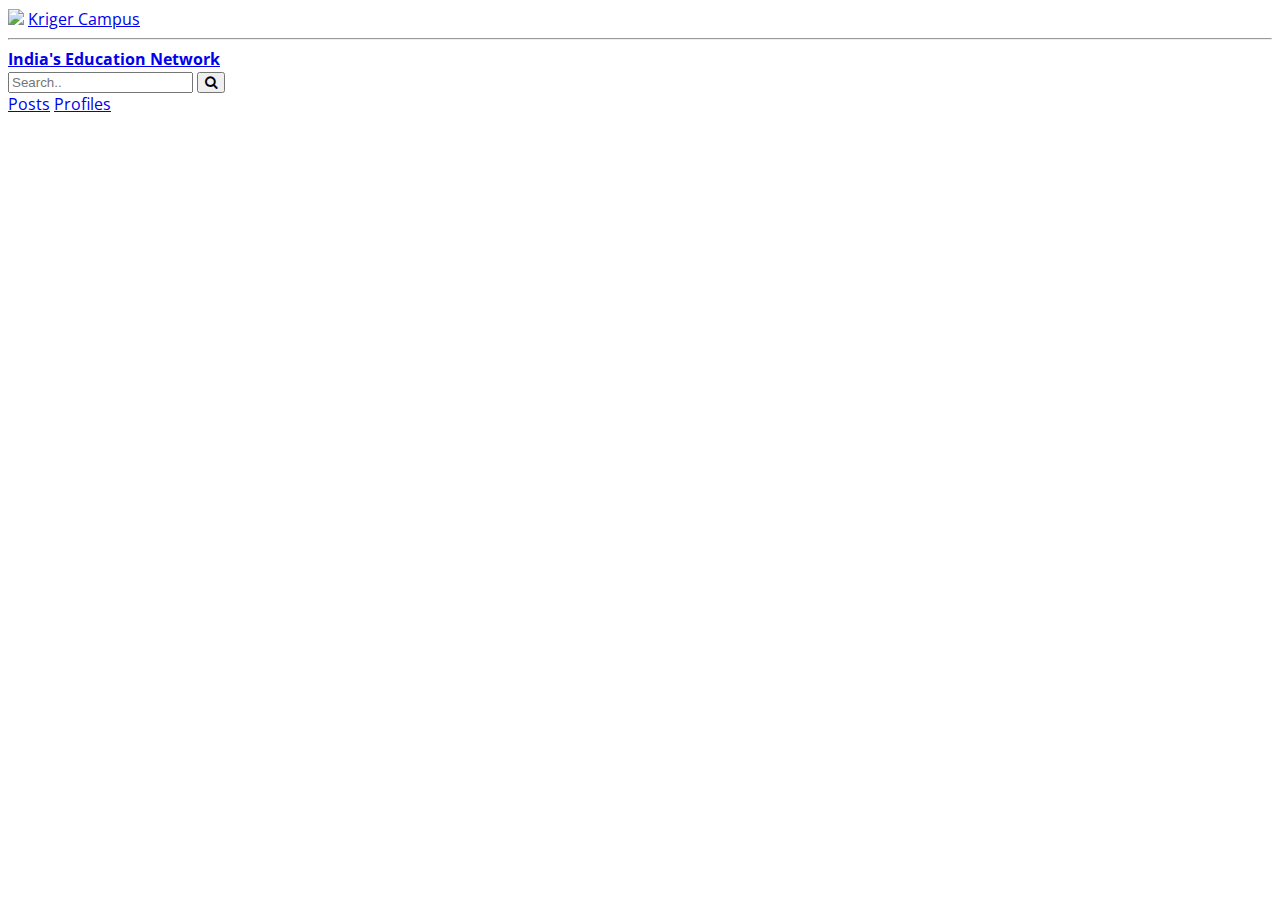
==== commit e30ff8ab: "Update index.html" ====
--- a/index.html
+++ b/index.html
@@ -3,20 +3,20 @@
 <title>Kriger Campus</title>
 <meta charset="UTF-8">
 <meta name="viewport" content="width=device-width, initial-scale=1">
-<link rel="stylesheet" href="style2.css">
+<link rel="stylesheet" href="css/style2.css">
 <!--theme-->
 <link rel="stylesheet" href="https://www.w3schools.com/lib/w3-theme-blue-grey.css">
 <!--font-->
 <link rel='stylesheet' href='https://fonts.googleapis.com/css?family=Open+Sans'>
 <link rel="stylesheet" href="https://cdnjs.cloudflare.com/ajax/libs/font-awesome/4.7.0/css/font-awesome.min.css">
-<link rel="stylesheet" href="style.css">
+<link rel="stylesheet" href="css/style.css">
 
 <script src="https://www.gstatic.com/firebasejs/5.2.0/firebase.js"></script>
 
 
 <script src="https://ajax.googleapis.com/ajax/libs/jquery/3.3.1/jquery.min.js"></script>
 
-<script src="js.js"></script>
+<script src="js2.js"></script>
 
 <style>
 html,body,h1,h2,h3,h4,h5 {font-family: "Open Sans", sans-serif}
@@ -26,7 +26,7 @@
 
 <!--header-->
 <div class="header">
-<a href="index.html"> <img  src="logo25.png" ></a>
+<a href="index.html"> <img  src="kclogo2.png" ></a>
   <a href="#default" class="logo">Kriger Campus <hr><h4 style="display:inline;">   India's Education Network</h4> </a>
 <form action="/action_page.php">
   <input type="text" placeholder="Search..">
